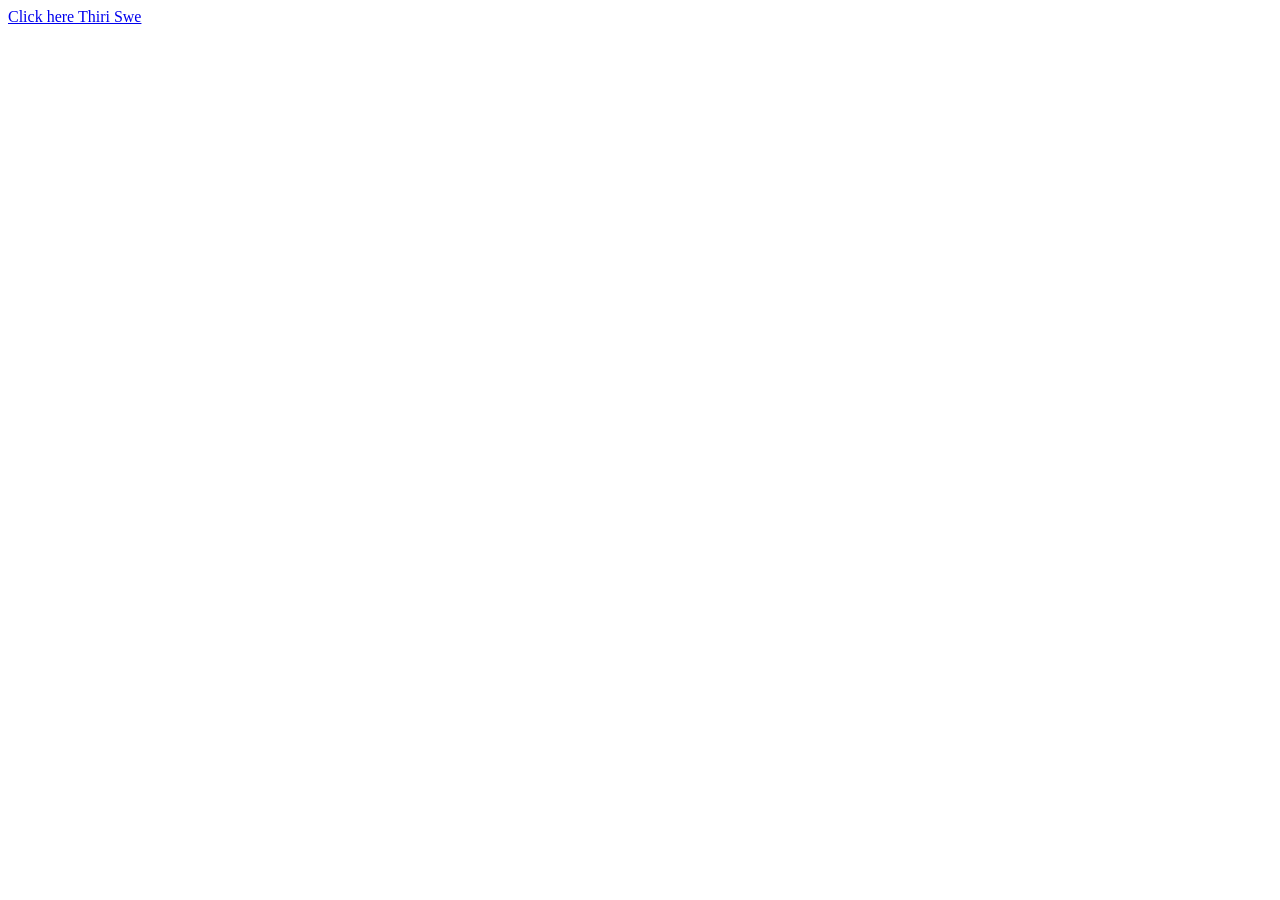
==== index.html @ d88b9fa5 "Update index.html" ====
<!DOCTYPE html>
<html lang="en">
<head>
    <meta charset="UTF-8">
    <meta name="viewport" content="width=device-width, initial-scale=1.0">
    <title>Hover</title>
    <link rel="stylesheet" href="animation.css">
</head>
<body>
    <div id="box"><a href="hover copy.html">Click here Thiri Swe</a></div>
</body>
</html>
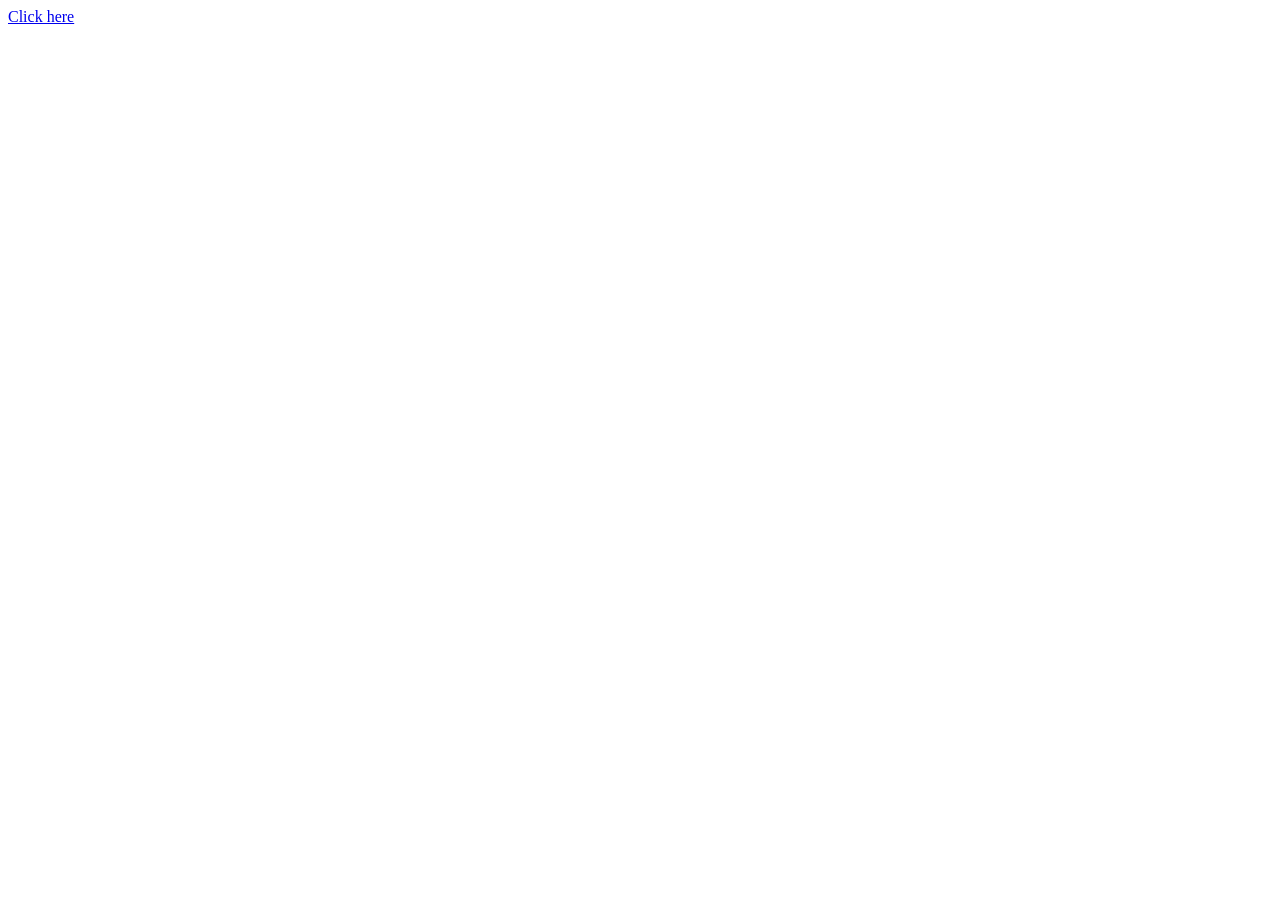
==== commit cf5b94c0: "Update link text in index.html Removed 'Thiri Swe' from link text in index.html." ====
--- a/index.html
+++ b/index.html
@@ -7,6 +7,7 @@
     <link rel="stylesheet" href="animation.css">
 </head>
 <body>
-    <div id="box"><a href="hover copy.html">Click here Thiri Swe</a></div>
+    <div id="box"><a href="hover copy.html">Click here</a></div>
 </body>
 </html>
+
